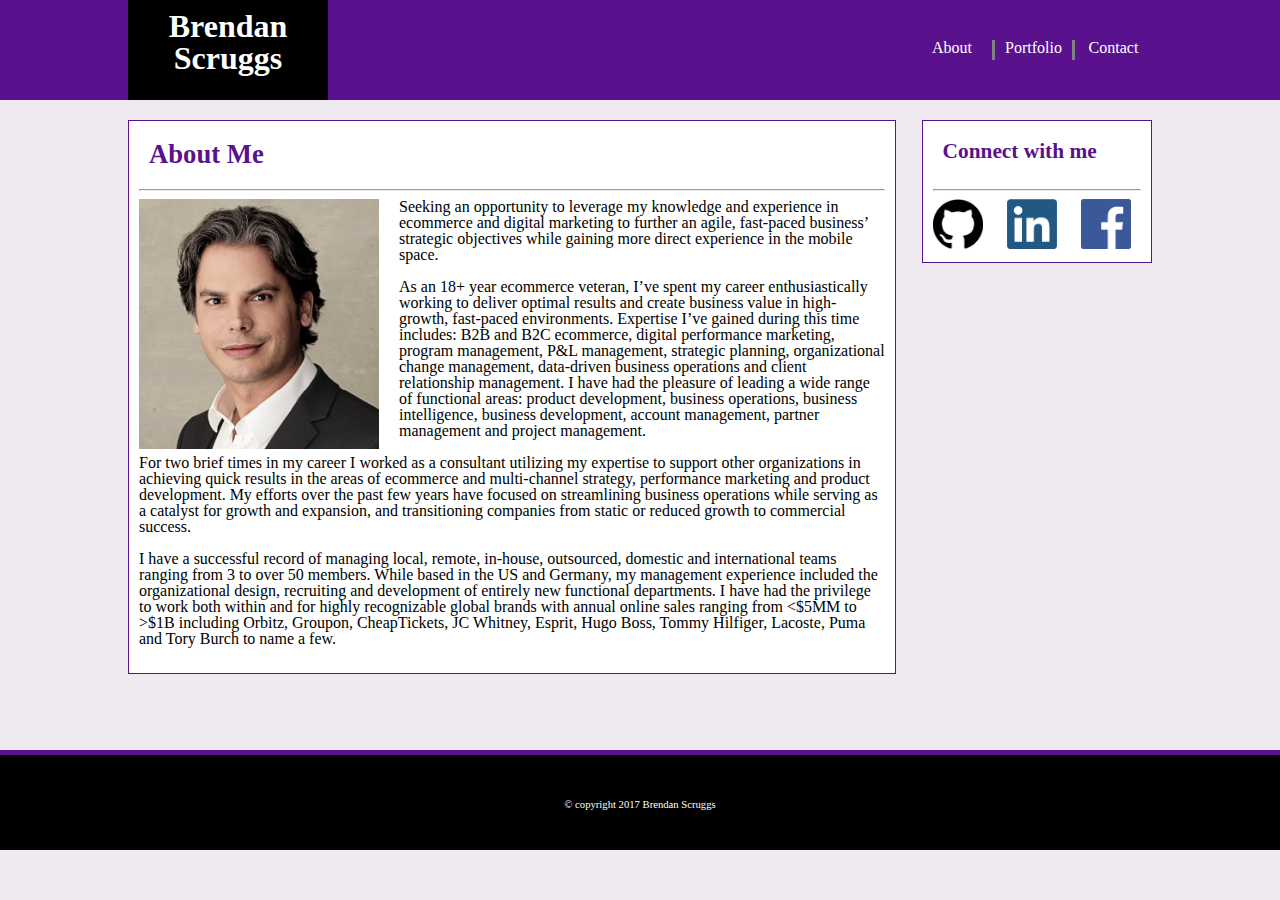
==== index.html @ 2c67681f "Saturday changes - 2017_11_18" ====
<!DOCTYPE html>
<HTML>
	
	<!-- start document head here -->
	<HEAD>
		
		<!-- CSS link references here -->
		<link rel="stylesheet" type="text/css" href="assets/css/reset.css">
		<link rel="stylesheet" type="text/css" href="assets/css/style.css">

		<!-- Page Title -->
		<TITLE>ABOUT ME: Brendan Scruggs</TITLE>

	</HEAD>

	<!-- body content for index page -->
	<BODY>

		<!-- standard page header starts here -->
		<HEADER>

			<div class="headerLeft">

			</div>

			<div class="headerMain">

				<H1>
					Brendan Scruggs
				</H1>

				<NAV>

					<div class="headerLinks" id="contact">
						<a id="contactLink" href="contact.html">Contact</a>
					</div>

					<div class="headerLinks" id="portfolio">
						<a id="portfolioLink" href="portfolio.html">Portfolio</a>
					</div>

					<div class="headerLinks" id="about">
						<a id="aboutLink" href="index.html">About</a>
					</div>

				</NAV>

			</div>

			<div class="headerRight">

			</div>

		</HEADER>

		<!-- content area of the page starts here -->

		<!-- About Me section -->

		

		<SECTION>

			<div class="leftRail">
			</div>

			<article id="aboutMe">

				<div class="articleTitle">
					About Me
				</div>

				<hr>

				<!-- profile picture goes here -->

				<img id="profilePic" alt="Brendan Scruggs" src="assets/images/profile_photo.png">

				<!-- Brief descriptive bio goes here, separated into paragraphs -->

				<p>
					Seeking an opportunity to leverage my knowledge and experience in ecommerce and digital marketing to further an agile, fast-paced business’ strategic objectives while gaining more direct experience in the mobile space.
				</p>

				<p>
					As an 18+ year ecommerce veteran, I’ve spent my career enthusiastically working to deliver optimal results and create business value in high-growth, fast-paced environments. Expertise I’ve gained during this time includes: B2B and B2C ecommerce, digital performance marketing, program management, P&amp;L management, strategic planning, organizational change management, data-driven business operations and client relationship management. I have had the pleasure of leading a wide range of functional areas: product development, business operations, business intelligence, business development, account management, partner management and project management.
				</p>

				<p>
					For two brief times in my career I worked as a consultant utilizing my expertise to support other organizations in achieving quick results in the areas of ecommerce and multi-channel strategy, performance marketing and product development. My efforts over the past few years have focused on streamlining business operations while serving as a catalyst for growth and expansion, and transitioning companies from static or reduced growth to commercial success.
				</p>

				<p>
					I have a successful record of managing local, remote, in-house, outsourced, domestic and international teams ranging from 3 to over 50 members. While based in the US and Germany, my management experience included the organizational design, recruiting and development of entirely new functional departments. I have had the privilege to work both within and for highly recognizable global brands with annual online sales ranging from <$5MM to >$1B including Orbitz, Groupon, CheapTickets, JC Whitney, Esprit, Hugo Boss, Tommy Hilfiger, Lacoste, Puma and Tory Burch to name a few.
				</p>

			</article>

			<!-- end of About me section -->

			<div class="midDivider">
			</div>

			<!-- Connect with me section starts here -->

			<aside id="connectWithMe">

				<div class="asideTitle">
					Connect with me
				</div>

				<hr>

				<!-- links to three social networks go here -->

				<a href="https://github.com/catsfanB">
					<img id="github" src="assets/images/github.png" alt="GitHub">
				</a>

				<a href="https://www.linkedin.com/in/brendanscruggs/">
					<img id="linkedin" src="assets/images/linkedin.png" alt="LinkedIn Link">
				</a>

				<a href="https://www.facebook.com/brendan.scruggs">
					<img id="facebook" src="assets/images/facebook.png" alt="Facebook Link">
				</a>

			</aside>

			<div class="rightRail">
			</div>

		</SECTION>
		
		<!-- footer starts here -->
		<FOOTER>
			
			<div class="footerMain">

				&copy; copyright 2017  Brendan Scruggs

			</div>

		</FOOTER>

	</BODY>

</HTML>
---- assets/css/style.css ----
/*Style Settings for Index, Contact, and Portfolio Pages*/

a, a:link, a:visited, a:focus, a:hover, a:active {
  color: white;
  text-decoration: none; 
}

*, *:after, *:before {
	box-sizing: border-box;
}

body {
	background: #eeeaef;
	/*background-image: url("/assets/images/square-2696800_480.png");*/
    /*background-repeat: repeat-y;*/
    z-index: 100;
    padding-top: 0px;
    padding-right: 0px;
    padding-bottom: 0px;
    padding-left: 0px;
}

p {
	display: block;
	/*float: left;*/
	margin: 0 0 1em 0;
}


header {
	display: block;
	position: static;
	top: 0px;
	left: 0px;
	width: 100%;
	background: #59118e;
	height: 100px;
	z-index: 1000;
}

.headerLeft {
	position: absolute;
	left: 0;
	width: 10%;
}

.headerMain{
	position: absolute;
	left: 10%;
	width: 80%;
}

h1 {
	position: relative;
	left: 0px;
	width: 200px;
	height: 100px;
	background-color: black;
	color: white;
	font-size: 24pt;
	font-weight: bold;
	text-align: center;
	padding: 10px;
}

.headerLinks {
	color: white;
	height: 20px;
	width: 80px;
	text-align: center;
	font-size: 12pt;
	font-style: normal;
}

.headerRight {
	position: absolute;
	right: 0;
	width: 10%;
}

section {
	display: block;
	position: static;
	left: 0px;
	min-height: 650px;
	height: auto;
	margin-top: 0px;
	background: #eeeaef;
	z-index: 101;
}

.leftRail {
	display: block;
	position: absolute;
	left: 0px;
	width: 10%;
}

article {
	display: block;
	position: absolute;
	left: 10%;
	width: 60%;
	margin-top: 20px;
	margin-bottom: 20px;
	background: white;
	color: black;
	padding-top: 60px;
	padding-left: 10px;
	padding-right: 10px;
	padding-bottom: 10px;
	border-style: solid;
	border-color: #59118e;
	border-width: 1px;
}

.midDivider {
	display: block;
	position: absolute;
	left: 70%;
	width: 2%;
}

aside {
	display: block;
	position: absolute;
	left: 72%;
	width: 18%;
	margin-top: 20px;
	margin-bottom: 20px;
	background: white;
	color: black;
	padding-top: 60px;
	padding-left: 10px;
	padding-right: 10px;
	padding-bottom: 10px;
	border-style: solid;
	border-color: #59118e;
	border-width: 1px;
}

.rightRail {
	display: block;
	position: absolute;
	left: 90%;
	width: 10%;
}

.articleTitle {
	position: absolute;
	left: 20px;
	top: 20px;
	color: #59118e;
	font-size: 20pt;
	font-weight: bold;
}

.asideTitle {
	position: absolute;
	left: 20px;
	top: 20px;
	color: #59118e;
	font-size: 16pt;
	font-weight: bold;
}

#contact {
	position: absolute;
	right: 0px;
	top: 40px;
	border-left: medium solid grey;
}

a#contactLink:hover {
	font-weight: bold;
	}

#portfolio {
	position: absolute;
	right: 80px;
	top: 40px;
	border-left: medium solid grey;
}

a#portfolioLink:hover {
	font-weight: bold;
	}

#about {
	position: absolute;
	right: 160px;
	top: 40px;
}

a#aboutLink:hover {
	font-weight: bold;
	}

#aboutMe {}

#connectWithMe {}

#github {
	position: relative;
	left: 0px;
	height: 50px;
	width: 50px;
}

#linkedin {
	position: relative;
	left: 20px;
	height: 50px;
	width: 50px;
}

#facebook {
	position: relative;
	left: 40px;
	height: 50px;
	width: 50px;
}

#profilePic {
	float: left;
	height: 250px;
	width: 240px;
	margin-right: 20px;
}

footer {
	display: block;
	position: static;
	width: 100%;
	background: #59118e;
	height: 100px;
	z-index: 5000;
}

.footerMain {
	display: block;
	position: relative;
	left: 0;
	top: 5px;
	width: 100%;
	height: 95px;
	background: black;
	color: white;
	font-size: 8pt;
	text-align: center;
	line-height: 100px;
}
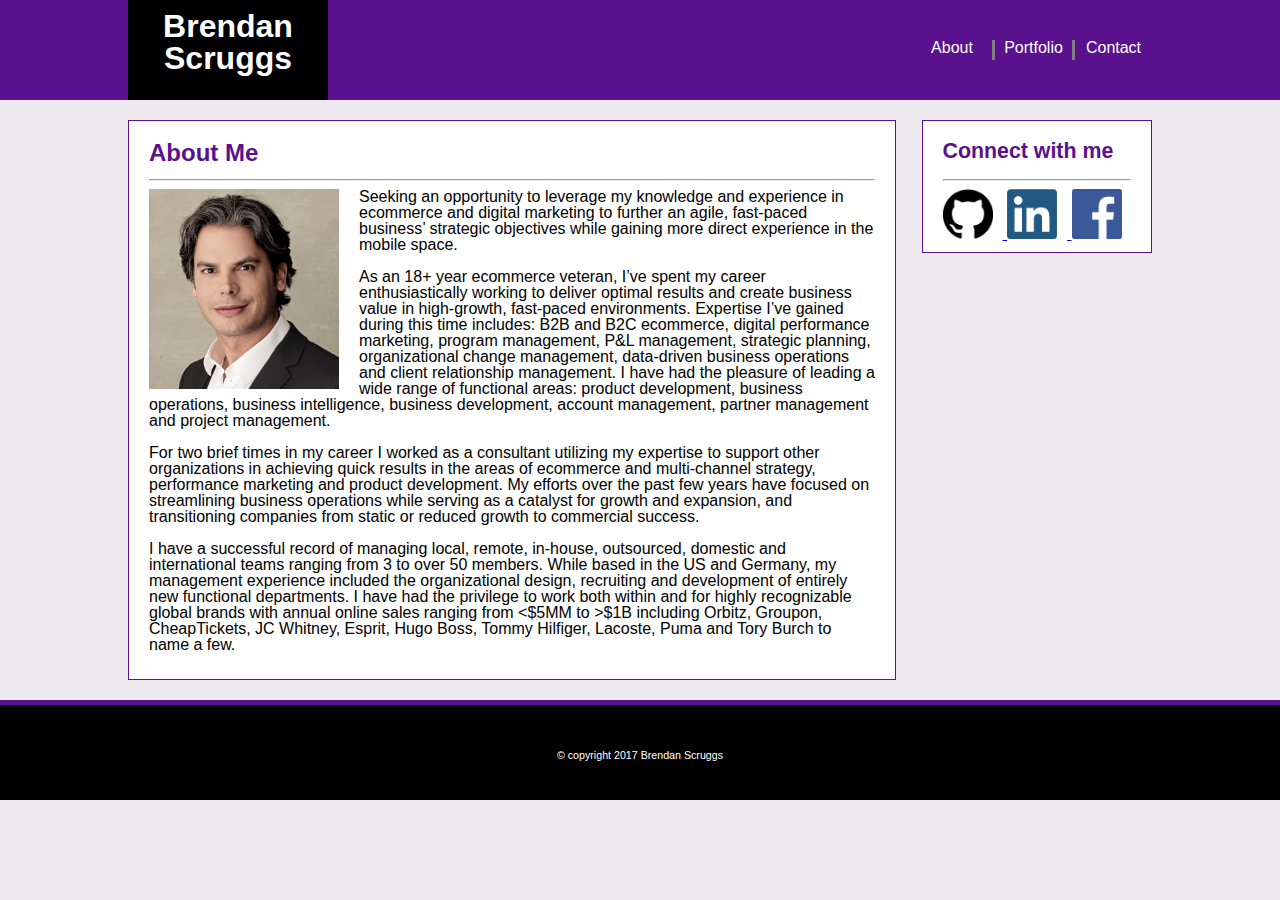
==== commit 65c12163: "final submission versions" ====
--- a/index.html
+++ b/index.html
@@ -9,7 +9,7 @@
 		<link rel="stylesheet" type="text/css" href="assets/css/style.css">
 
 		<!-- Page Title -->
-		<TITLE>ABOUT ME: Brendan Scruggs</TITLE>
+		<TITLE>BRENDAN SCRUGGS: About Me</TITLE>
 
 	</HEAD>
 
@@ -19,15 +19,15 @@
 		<!-- standard page header starts here -->
 		<HEADER>
 
-			<div class="headerLeft">
-
-			</div>
-
 			<div class="headerMain">
 
-				<H1>
-					Brendan Scruggs
-				</H1>
+				<div class="namePlate">
+
+					<H1>
+						Brendan Scruggs
+					</H1>
+
+				</div>
 
 				<NAV>
 
@@ -47,10 +47,6 @@
 
 			</div>
 
-			<div class="headerRight">
-
-			</div>
-
 		</HEADER>
 
 		<!-- content area of the page starts here -->
@@ -60,9 +56,6 @@
 		
 
 		<SECTION>
-
-			<div class="leftRail">
-			</div>
 
 			<article id="aboutMe">
 
@@ -98,9 +91,6 @@
 
 			<!-- end of About me section -->
 
-			<div class="midDivider">
-			</div>
-
 			<!-- Connect with me section starts here -->
 
 			<aside id="connectWithMe">
@@ -127,9 +117,6 @@
 
 			</aside>
 
-			<div class="rightRail">
-			</div>
-
 		</SECTION>
 		
 		<!-- footer starts here -->
--- a/assets/css/style.css
+++ b/assets/css/style.css
@@ -1,9 +1,4 @@
 /*Style Settings for Index, Contact, and Portfolio Pages*/
-
-a, a:link, a:visited, a:focus, a:hover, a:active {
-  color: white;
-  text-decoration: none; 
-}
 
 *, *:after, *:before {
 	box-sizing: border-box;
@@ -13,11 +8,13 @@
 	background: #eeeaef;
 	/*background-image: url("/assets/images/square-2696800_480.png");*/
     /*background-repeat: repeat-y;*/
-    z-index: 100;
-    padding-top: 0px;
-    padding-right: 0px;
-    padding-bottom: 0px;
-    padding-left: 0px;
+  z-index: 100;
+  padding-top: 0px;
+  padding-right: 0px;
+  padding-bottom: 0px;
+  padding-left: 0px;
+  position: relative;
+  font-family: 'Arial', 'Helvetica Neue', Helvetica, sans-serif;
 }
 
 p {
@@ -26,41 +23,43 @@
 	margin: 0 0 1em 0;
 }
 
+.clear {
+	clear: both;
+}
+
 
 header {
 	display: block;
 	position: static;
-	top: 0px;
-	left: 0px;
 	width: 100%;
 	background: #59118e;
 	height: 100px;
 	z-index: 1000;
 }
 
-.headerLeft {
-	position: absolute;
-	left: 0;
-	width: 10%;
-}
-
 .headerMain{
-	position: absolute;
-	left: 10%;
-	width: 80%;
-}
-
-h1 {
-	position: relative;
-	left: 0px;
+	position: relative;
+	margin-left: 10%;
+	margin-right: 10%;
+}
+
+.namePlate {
+	position: static;
 	width: 200px;
 	height: 100px;
 	background-color: black;
+	text-align: center;
+	padding: 10px;
+}
+
+h1 {
 	color: white;
 	font-size: 24pt;
 	font-weight: bold;
-	text-align: center;
-	padding: 10px;
+}
+
+nav {
+
 }
 
 .headerLinks {
@@ -72,78 +71,48 @@
 	font-style: normal;
 }
 
-.headerRight {
-	position: absolute;
-	right: 0;
-	width: 10%;
-}
-
 section {
 	display: block;
-	position: static;
+	position: relative;
+	margin-bottom: 20px;
 	left: 0px;
-	min-height: 650px;
+	min-height: 0px;
 	height: auto;
-	margin-top: 0px;
 	background: #eeeaef;
 	z-index: 101;
 }
 
-.leftRail {
-	display: block;
-	position: absolute;
-	left: 0px;
-	width: 10%;
-}
-
 article {
 	display: block;
-	position: absolute;
-	left: 10%;
+	position: relative;
+	margin-left: 10%;
 	width: 60%;
+	background: white;
 	margin-top: 20px;
-	margin-bottom: 20px;
+	padding-top: 50px;
+	padding-left: 20px;
+	padding-right: 20px;
+	padding-bottom: 10px;
+	border-style: solid;
+	border-color: #59118e;
+	border-width: 1px;
+}
+
+aside {
+	display: block;
+	position: absolute;
+	right: 10%;
+	top: 0px;
+	width: 18%;
 	background: white;
 	color: black;
-	padding-top: 60px;
-	padding-left: 10px;
-	padding-right: 10px;
+	padding-top: 50px;
+	padding-left: 20px;
+	padding-right: 20px;
 	padding-bottom: 10px;
 	border-style: solid;
 	border-color: #59118e;
 	border-width: 1px;
-}
-
-.midDivider {
-	display: block;
-	position: absolute;
-	left: 70%;
-	width: 2%;
-}
-
-aside {
-	display: block;
-	position: absolute;
-	left: 72%;
-	width: 18%;
-	margin-top: 20px;
-	margin-bottom: 20px;
-	background: white;
-	color: black;
-	padding-top: 60px;
-	padding-left: 10px;
-	padding-right: 10px;
-	padding-bottom: 10px;
-	border-style: solid;
-	border-color: #59118e;
-	border-width: 1px;
-}
-
-.rightRail {
-	display: block;
-	position: absolute;
-	left: 90%;
-	width: 10%;
 }
 
 .articleTitle {
@@ -151,7 +120,7 @@
 	left: 20px;
 	top: 20px;
 	color: #59118e;
-	font-size: 20pt;
+	font-size: 18pt;
 	font-weight: bold;
 }
 
@@ -171,6 +140,11 @@
 	border-left: medium solid grey;
 }
 
+a#contactLink {
+	color: white;
+	text-decoration: none;
+}
+
 a#contactLink:hover {
 	font-weight: bold;
 	}
@@ -182,6 +156,11 @@
 	border-left: medium solid grey;
 }
 
+a#portfolioLink {
+	color: white;
+	text-decoration: none;
+}
+
 a#portfolioLink:hover {
 	font-weight: bold;
 	}
@@ -192,45 +171,168 @@
 	top: 40px;
 }
 
+a#aboutLink {
+	color: white;
+	text-decoration: none;
+}
+
 a#aboutLink:hover {
 	font-weight: bold;
 	}
 
-#aboutMe {}
+#aboutMe {
+	color: black;
+	font-size: 12pt;
+}
 
 #connectWithMe {}
 
 #github {
 	position: relative;
-	left: 0px;
+	margin-right: 10px;
 	height: 50px;
 	width: 50px;
 }
 
 #linkedin {
 	position: relative;
-	left: 20px;
+	margin-right: 10px;
 	height: 50px;
 	width: 50px;
 }
 
 #facebook {
 	position: relative;
-	left: 40px;
 	height: 50px;
 	width: 50px;
 }
 
 #profilePic {
 	float: left;
-	height: 250px;
-	width: 240px;
+	height: 200px;
+	width: 190px;
 	margin-right: 20px;
 }
 
+.project {
+	position: relative;
+	float: left;
+	width: 300px;
+	margin-right: 25px;
+	margin-left: 25px;
+	margin-bottom: 30px;
+	border-style: solid;
+	border-color: #59118e;
+	border-width: 1px;
+}
+
+.projectImage {
+	margin-top: 10px;
+	margin-left: 25px;
+}
+
+.projectBanner {
+	display: block;
+	height: 30px;
+	width: 250px;
+	margin-left: 25px;
+	position: relative;
+	top: -40px;
+	background: black;
+	color: white;
+	font-size: 16pt;
+	text-align: center;
+	padding: 4px;
+}
+
+.projectText {
+	margin-left: 10px;
+	margin-right: 10px;
+	margin-top: -10px;
+	text-align: center;
+	font-size: 9pt;
+}
+
+.projectLink {
+	text-align: center;
+	font-size: 10pt;
+	color: blue;
+	text-decoration-style: underline;
+}
+
+.client {
+	position: relative;
+	float: left;
+	width: 183.33px;
+	margin-right: 25px;
+	margin-left: 25px;
+	margin-bottom: 30px;
+	border-style: solid;
+	border-color: #59118e;
+	border-width: 1px;
+}
+
+.clientImage {
+	margin-top: 10px;
+	margin-left: 16px;
+}
+
+.clientText {
+	margin-left: 10px;
+	margin-right: 10px;
+	margin-top: 10px;
+	text-align: center;
+	font-size: 9pt;
+}
+
+.inputHeader {
+	margin-top: 25px;
+	font-size: 14pt;
+	font-weight: bold;
+}
+
+.inputField {
+	display: block;
+	height: 25px;
+	margin-top: 5px;
+	padding-left: 10px;
+	line-height: 25px;
+	font-size: 12pt;
+	border-style: solid;
+	border-width: 1px;
+	border-color: #59118e;
+	font-size: 12pt;
+	color: grey;
+}
+
+.inputBox {
+	display: block;
+	height: 200px;
+	margin-top: 5px;
+	line-height: 25px;
+	font-size: 12pt;
+	border-style: solid;
+	border-width: 1px;
+	border-color: #59118e;
+	font-size: 12pt;
+	color: grey;
+}
+
+.buttonSubmit {
+	height: 40px;
+	width: 100px;
+	margin-top: 25px;
+	margin-bottom: 15px;
+	background: #59118e;
+	color: white;
+	text-align: center;
+	font-size: 14pt;
+	line-height: 40px;
+}
+
 footer {
 	display: block;
-	position: static;
+	position: relative;
 	width: 100%;
 	background: #59118e;
 	height: 100px;
